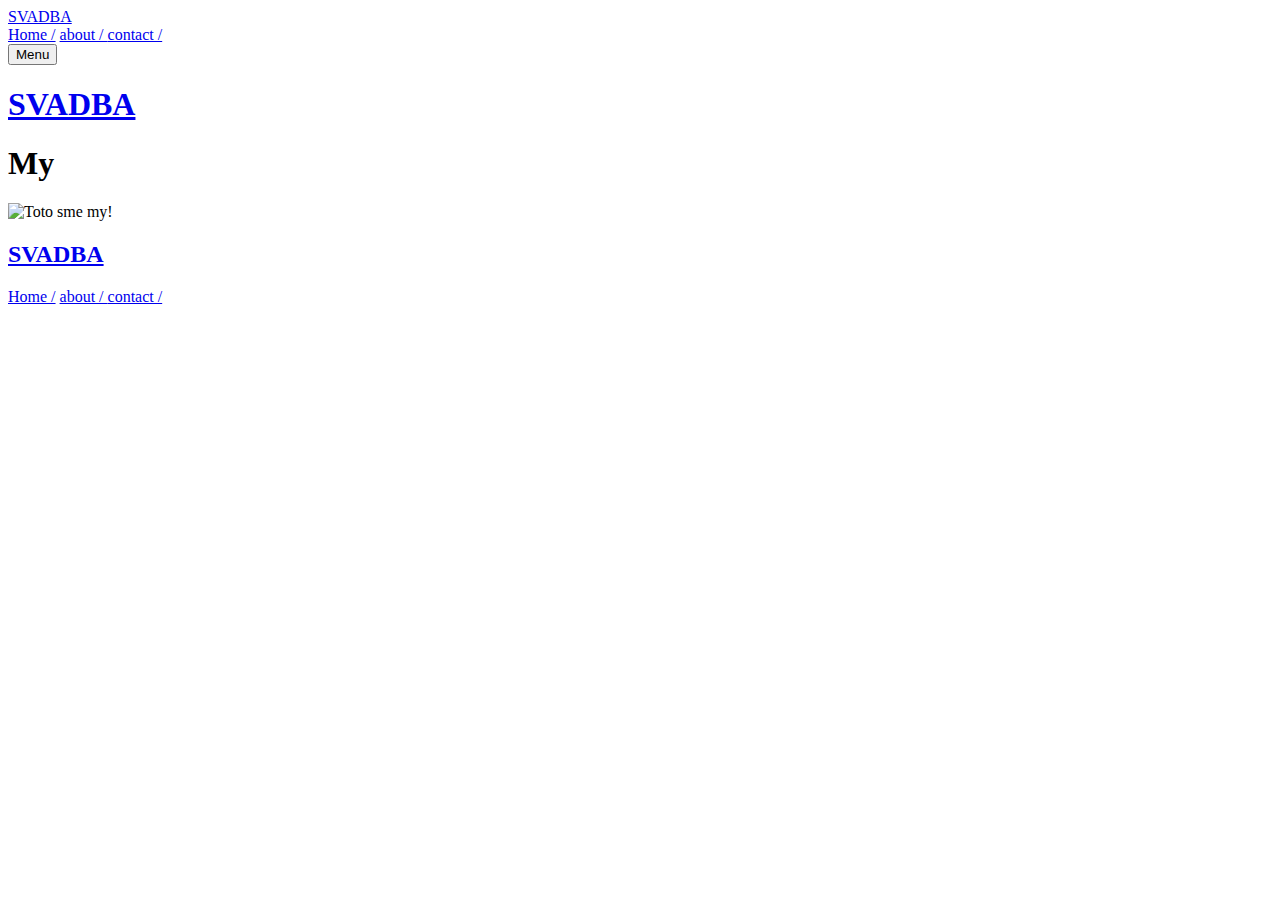
==== docs/about/index.html @ 2d178446 "initial commit with already publishable page" ====
<!DOCTYPE html>
<html lang="sk-SK">
  <head><meta charset="utf-8">
<meta http-equiv="X-UA-Compatible" content="IE=edge">

 <title>My</title>



<meta name="description" content="Oznamná stránka Soničky a Dušanka">


<meta name="viewport" content="width=device-width, initial-scale=1">
<meta name="robots" content="all,follow">
<meta name="googlebot" content="index,follow,snippet,archive">

<link rel="stylesheet" href="https://example.org/css/bootstrap.min.css">
<link rel="stylesheet" id="ct-tracks-google-fonts-css" href="//fonts.googleapis.com/css?family=Raleway%3A400%2C700&amp;subset=latin%2Clatin-ext&amp;ver=4.7.2" type="text/css" media="all">
<link rel="stylesheet" href="https://example.org/css/font-awesome.min.css">

<link href="https://example.org/css/style.default.css" rel="stylesheet" id="theme-stylesheet">

<link href="https://example.org/css/custom.css" rel="stylesheet">
<link rel="shortcut icon" href="https://example.org/img/favicon.png">


</head>
  <body>
    <div id="root">
      <div class="container-fluid">
        <div class="row site-header">
          <div class="col-md-12">
            <div class="row">
              <div class="col-md-12 top-navigation">
                
              </div>
            </div>
            <div class="row">
              <div class="col-md-10 header col-md-offset-1">
                <div class="row">
  <div class="col-md-6">
    <div class="title-info">
      
      <a href="/"> SVADBA </a>
      
    </div>
  </div>
  <div class="col-md-6">
    <div class="menu">
      <a href="/">Home /</a>
      
      
      <a href="/about">about / </a>
      
      
      
      <a href="/contact">contact / </a>
      
      
      
      
    </div>
  </div>

</div>

              </div>
            </div>
          </div>
        </div>
        <div class="row">
          <div class="col-md-10 main-content col-md-offset-1">
            
<div class="col-xs-12 col-sm-8 col-md-9 content-column white-background">
  <div class="small-navbar visible-xs">
  <button type="button" data-toggle="offcanvas" class="btn btn-ghost pull-left"> <i class="fa fa-align-left"> </i>Menu</button>
  <h1 class="small-navbar-heading"><a href="/">SVADBA</a></h1>
</div>

  <div class="row">
    <div class="col-lg-8">
      <div class="content-column-content">
         <h1>My</h1>
         <p><img src="/img/portfolio/rsz_2.jpg" alt="Toto sme my!" /></p>

      </div>
    </div>
  </div>
</div>

          </div>
        </div>
        <div class="row site-footer">
          <div class="col-md-12">
            <div class="row">
  <div class="col-md-12 footer-title">
    <h2>
      
      <a href="/"> SVADBA </a>
      
    </h2>
  </div>
</div>
<div class="row">
  <div class="col-md-12 footer-menu">
      <a href="/">Home /</a>
      
      
      <a href="/about">about / </a>
      
      
      
      <a href="/contact">contact / </a>
      
      
      
      

  </div>
</div>
<div class="row">
  <div class="col-sm-12">
    <div class="social-media-block-footer">
      
      <a href="https://www.facebook.com/sonicka.slaninkova" data-animate-hover="pulse" class="external facebook">
        <i class="fa fa-facebook"></i>
      </a>
      
      
      
      
      <a href="https://www.instagram.com/dushanqo/" title="" class="external instagram">
        <i class="fa fa-instagram"></i>
      </a>
      
      
      <a href="mailto:sonuskas@gmail.com" data-animate-hover="pulse" class="email">
        <i class="fa fa-envelope"></i>
      </a>
      
      
      
      
      <a href="https://github.com/dusankoo" data-animate-hover="pulse">
        <i class="fa fa-github"></i>
      </a>
      

    </div>
  </div>
</div>

          </div>
        </div>
      </div>
    </div>
    <script src="https://example.org/js/jquery.min.js"></script>
<script src="https://example.org/js/bootstrap.min.js"></script>
<script src="https://example.org/js/jquery.cookie.js"> </script>
<script src="https://example.org/js/ekko-lightbox.js"></script>
<script src="https://example.org/js/jquery.scrollTo.min.js"></script>
<script src="https://example.org/js/masonry.pkgd.min.js"></script>
<script src="https://example.org/js/imagesloaded.pkgd.min.js"></script>
<script src="https://example.org/js/owl.carousel.min.js"></script>
<script src="https://example.org/js/front.js"></script>

  </body>
</html>
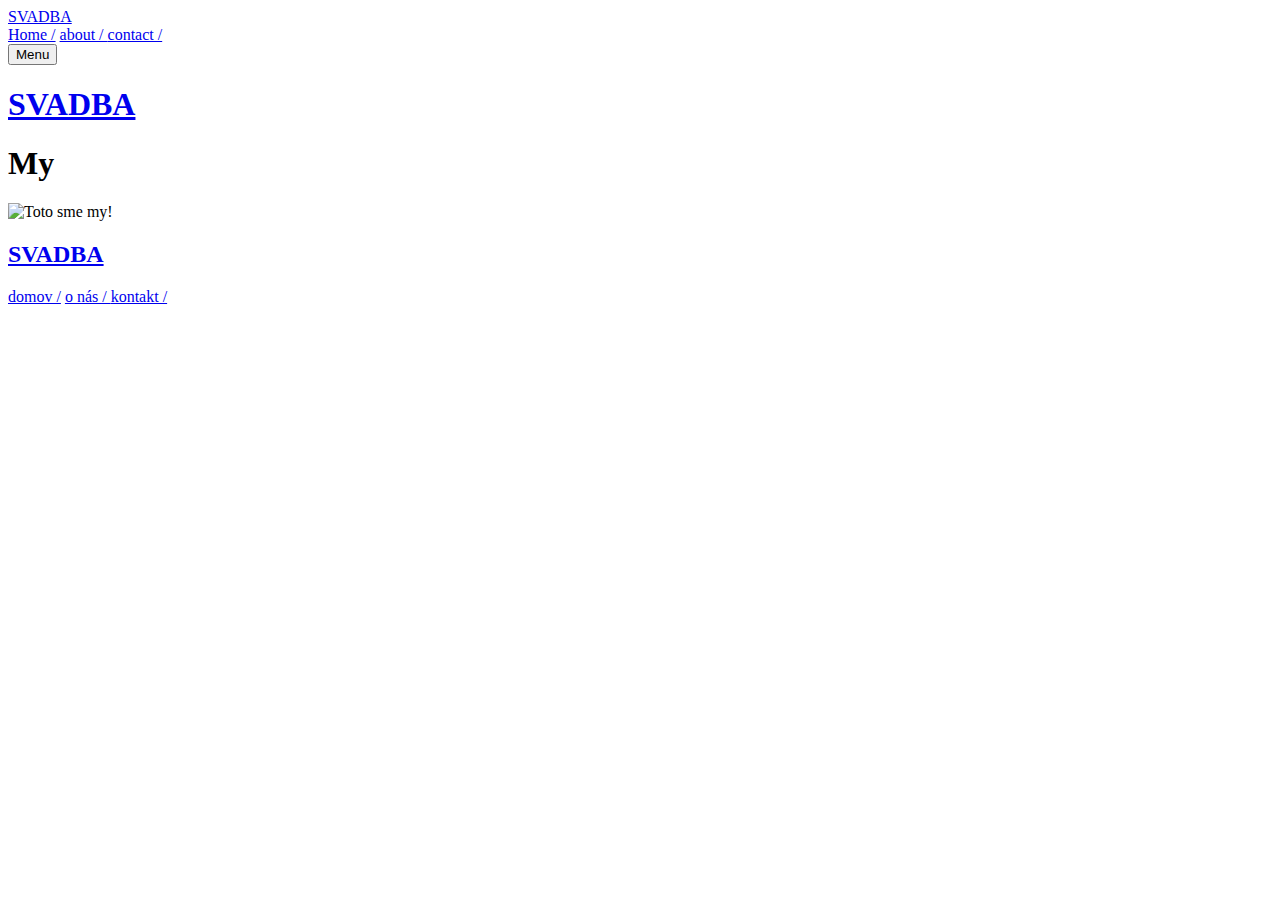
==== commit bd2c86e8: "about page fix" ====
--- a/docs/about/index.html
+++ b/docs/about/index.html
@@ -14,14 +14,14 @@
 <meta name="robots" content="all,follow">
 <meta name="googlebot" content="index,follow,snippet,archive">
 
-<link rel="stylesheet" href="https://example.org/css/bootstrap.min.css">
+<link rel="stylesheet" href="https://dusankoo.github.io/svadba/css/bootstrap.min.css">
 <link rel="stylesheet" id="ct-tracks-google-fonts-css" href="//fonts.googleapis.com/css?family=Raleway%3A400%2C700&amp;subset=latin%2Clatin-ext&amp;ver=4.7.2" type="text/css" media="all">
-<link rel="stylesheet" href="https://example.org/css/font-awesome.min.css">
+<link rel="stylesheet" href="https://dusankoo.github.io/svadba/css/font-awesome.min.css">
 
-<link href="https://example.org/css/style.default.css" rel="stylesheet" id="theme-stylesheet">
+<link href="https://dusankoo.github.io/svadba/css/style.default.css" rel="stylesheet" id="theme-stylesheet">
 
-<link href="https://example.org/css/custom.css" rel="stylesheet">
-<link rel="shortcut icon" href="https://example.org/img/favicon.png">
+<link href="https://dusankoo.github.io/svadba/css/custom.css" rel="stylesheet">
+<link rel="shortcut icon" href="https://dusankoo.github.io/svadba/img/favicon.png">
 
 
 </head>
@@ -81,7 +81,7 @@
     <div class="col-lg-8">
       <div class="content-column-content">
          <h1>My</h1>
-         <p><img src="/img/portfolio/rsz_2.jpg" alt="Toto sme my!" /></p>
+         <p><img src="/svadba/img/portfolio/rsz_2.jpg" alt="Toto sme my!" /></p>
 
       </div>
     </div>
@@ -103,14 +103,14 @@
 </div>
 <div class="row">
   <div class="col-md-12 footer-menu">
-      <a href="/">Home /</a>
+      <a href="/svadba/">domov  /</a>
       
       
-      <a href="/about">about / </a>
+      <a href="/svadba/about">o nás / </a>
       
       
       
-      <a href="/contact">contact / </a>
+      <a href="/svadba/contact">kontakt / </a>
       
       
       
@@ -154,15 +154,15 @@
         </div>
       </div>
     </div>
-    <script src="https://example.org/js/jquery.min.js"></script>
-<script src="https://example.org/js/bootstrap.min.js"></script>
-<script src="https://example.org/js/jquery.cookie.js"> </script>
-<script src="https://example.org/js/ekko-lightbox.js"></script>
-<script src="https://example.org/js/jquery.scrollTo.min.js"></script>
-<script src="https://example.org/js/masonry.pkgd.min.js"></script>
-<script src="https://example.org/js/imagesloaded.pkgd.min.js"></script>
-<script src="https://example.org/js/owl.carousel.min.js"></script>
-<script src="https://example.org/js/front.js"></script>
+    <script src="https://dusankoo.github.io/svadba/js/jquery.min.js"></script>
+<script src="https://dusankoo.github.io/svadba/js/bootstrap.min.js"></script>
+<script src="https://dusankoo.github.io/svadba/js/jquery.cookie.js"> </script>
+<script src="https://dusankoo.github.io/svadba/js/ekko-lightbox.js"></script>
+<script src="https://dusankoo.github.io/svadba/js/jquery.scrollTo.min.js"></script>
+<script src="https://dusankoo.github.io/svadba/js/masonry.pkgd.min.js"></script>
+<script src="https://dusankoo.github.io/svadba/js/imagesloaded.pkgd.min.js"></script>
+<script src="https://dusankoo.github.io/svadba/js/owl.carousel.min.js"></script>
+<script src="https://dusankoo.github.io/svadba/js/front.js"></script>
 
   </body>
 </html>
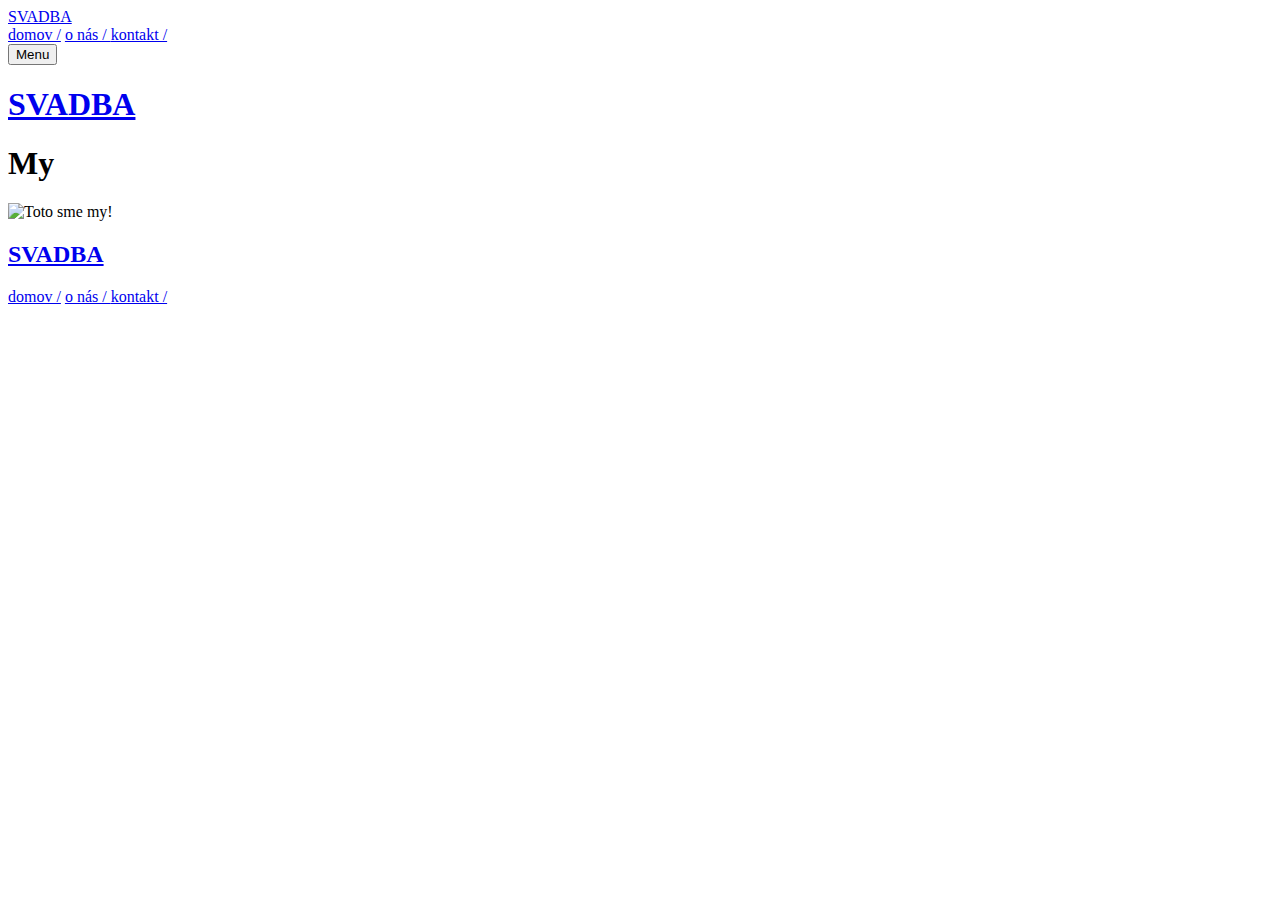
==== commit c8fa1154: "Update index.html" ====
--- a/docs/about/index.html
+++ b/docs/about/index.html
@@ -41,20 +41,20 @@
   <div class="col-md-6">
     <div class="title-info">
       
-      <a href="/"> SVADBA </a>
+      <a href="/svadba/"> SVADBA </a>
       
     </div>
   </div>
   <div class="col-md-6">
     <div class="menu">
-      <a href="/">Home /</a>
+      <a href="/svadba/">domov /</a>
       
       
-      <a href="/about">about / </a>
+      <a href="/svadba/about">o nás / </a>
       
       
       
-      <a href="/contact">contact / </a>
+      <a href="/svadba/contact">kontakt / </a>
       
       
       
@@ -74,7 +74,7 @@
 <div class="col-xs-12 col-sm-8 col-md-9 content-column white-background">
   <div class="small-navbar visible-xs">
   <button type="button" data-toggle="offcanvas" class="btn btn-ghost pull-left"> <i class="fa fa-align-left"> </i>Menu</button>
-  <h1 class="small-navbar-heading"><a href="/">SVADBA</a></h1>
+  <h1 class="small-navbar-heading"><a href="/svadba/">SVADBA</a></h1>
 </div>
 
   <div class="row">
@@ -96,7 +96,7 @@
   <div class="col-md-12 footer-title">
     <h2>
       
-      <a href="/"> SVADBA </a>
+      <a href="/svadba/"> SVADBA </a>
       
     </h2>
   </div>
